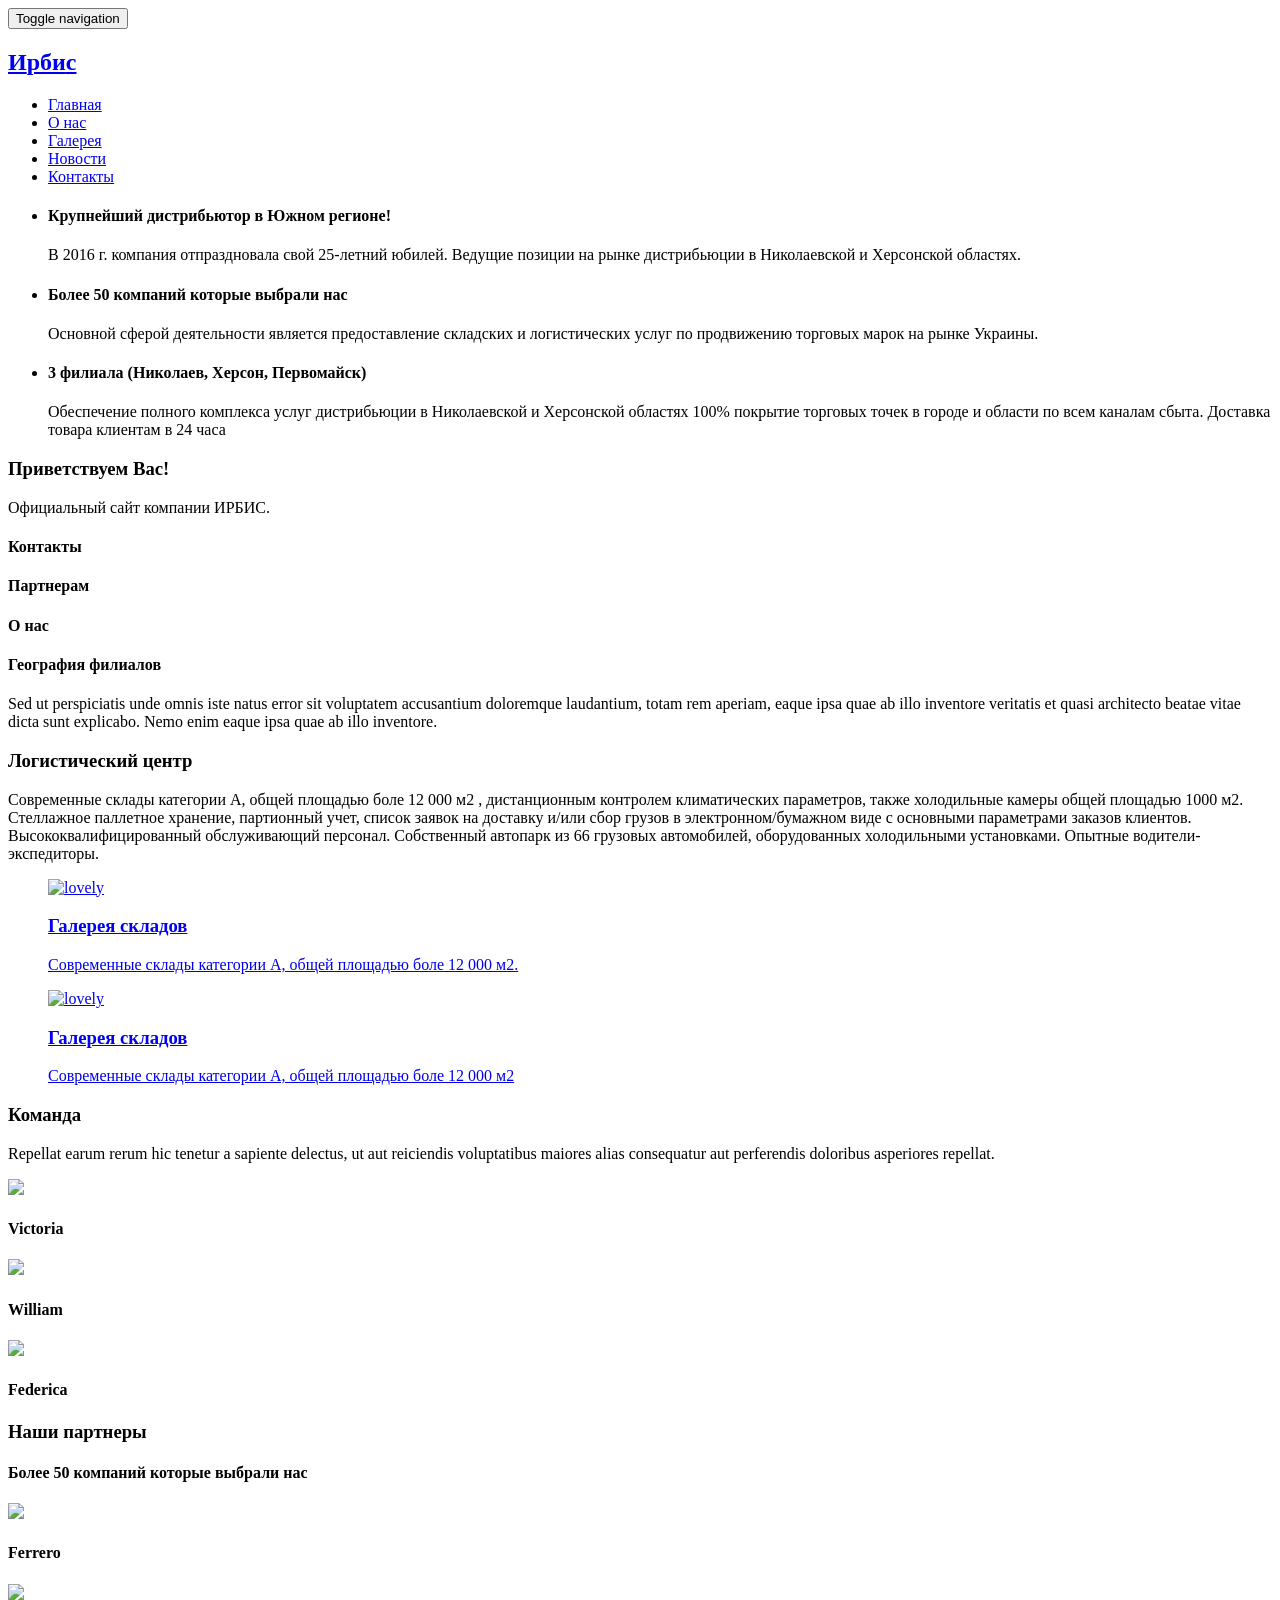
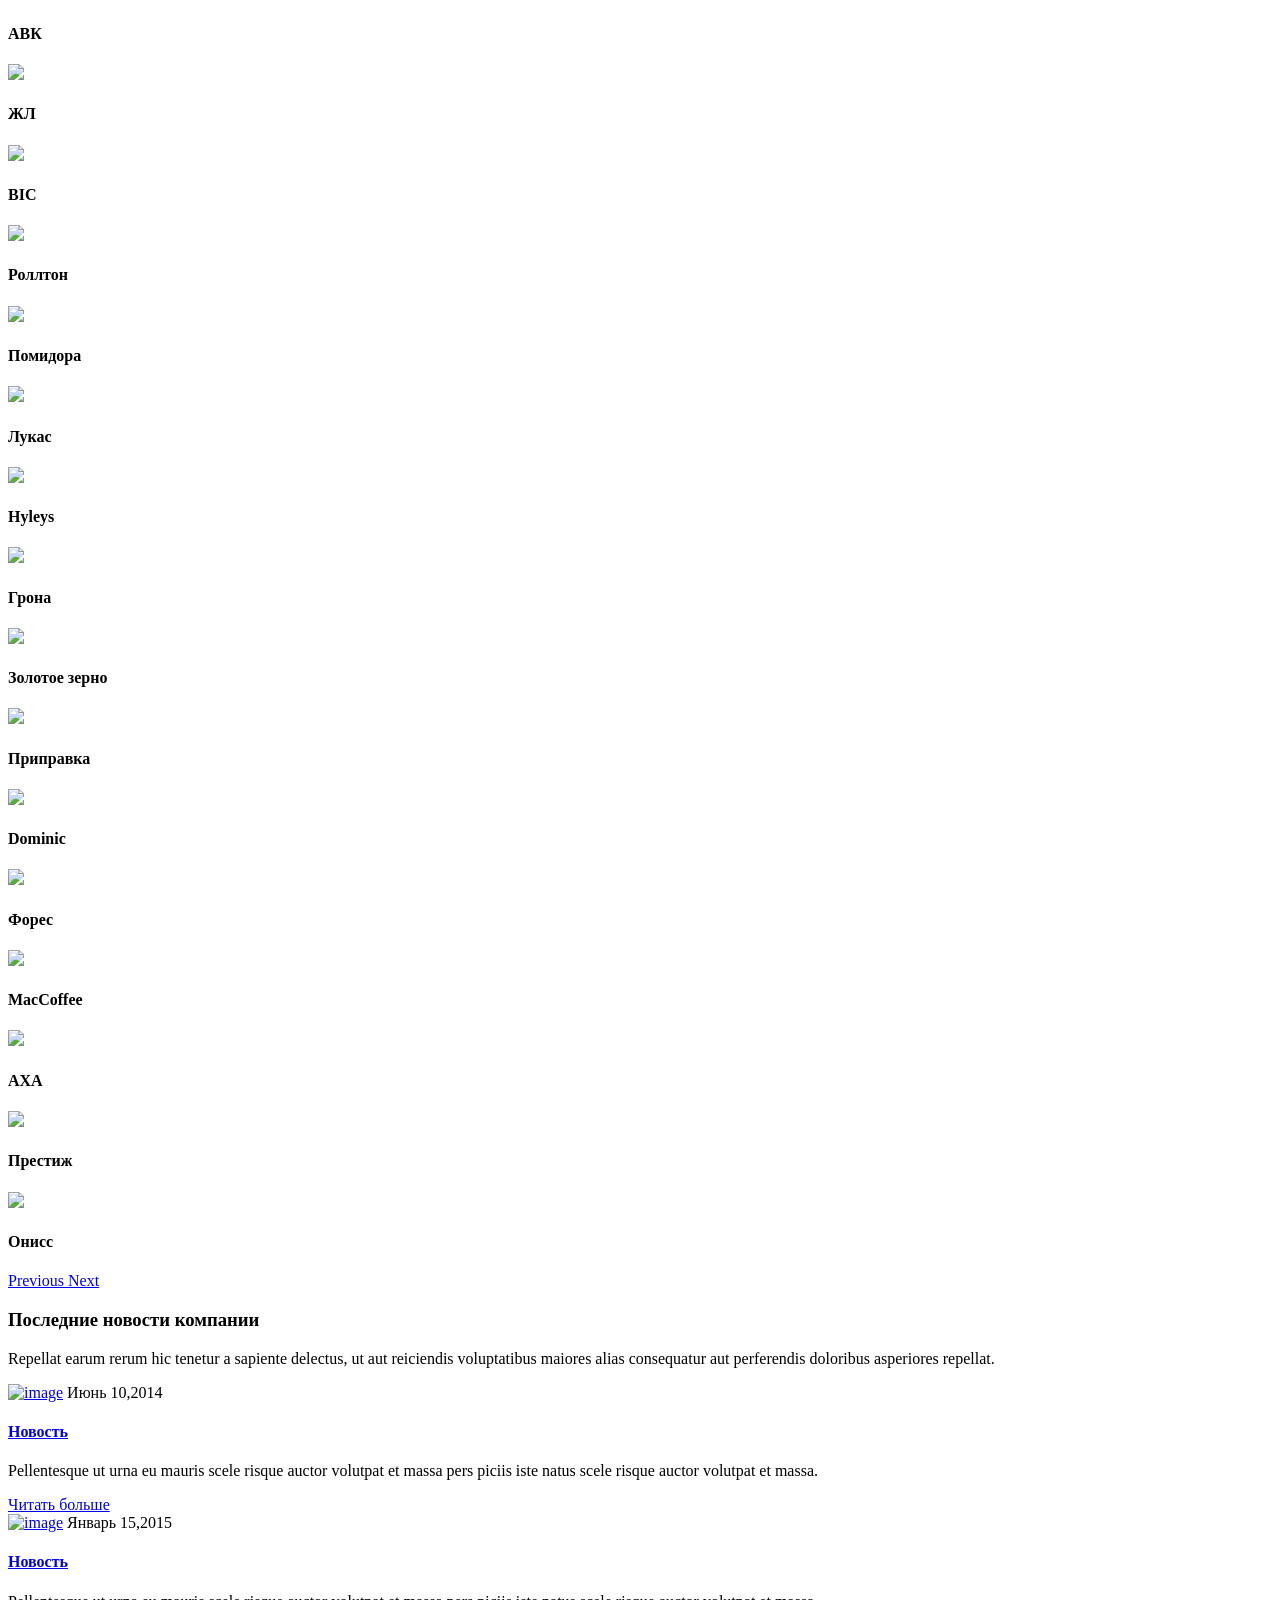
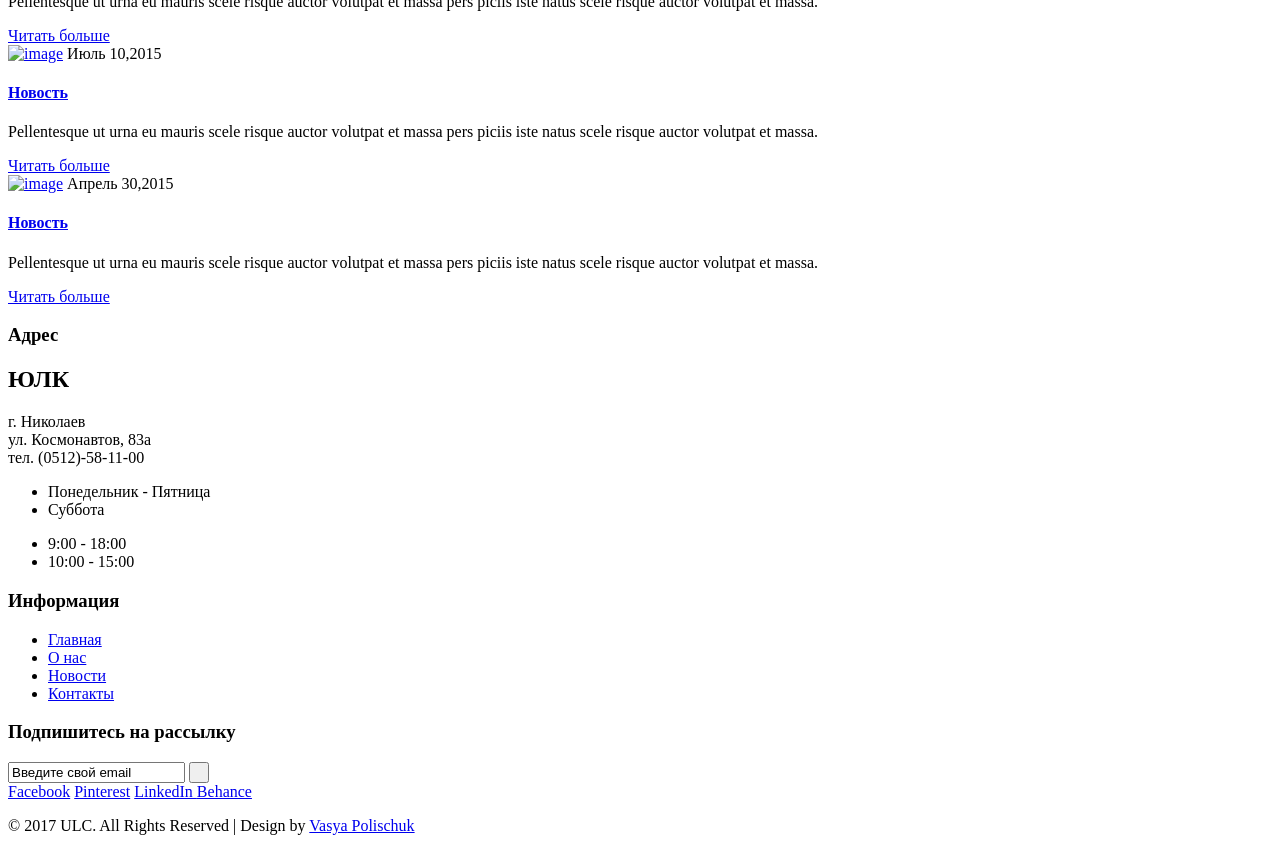
==== web/markup/index.html @ 5fd026d2 "Business card website" ====
<!DOCTYPE html>
<html>
<head>
<title>Ultimate | Home</title>
<!-- for-mobile-apps -->
<meta name="viewport" content="width=device-width, initial-scale=1">
<meta http-equiv="Content-Type" content="text/html; charset=utf-8" />
<!-- //for-mobile-apps -->
<link href="css/bootstrap.css" rel="stylesheet" type="text/css" media="all" />
<link rel="stylesheet" type="text/css" href="css/component.css" />
<link href="css/style.css" rel="stylesheet" type="text/css" media="all" />
<!-- js -->
<script type="text/javascript" src="js/jquery-2.1.4.min.js"></script>
<!-- //js -->
<!-- fonts -->
<link href='//fonts.googleapis.com/css?family=Convergence' rel='stylesheet' type='text/css'>
<link href='//fonts.googleapis.com/css?family=Open+Sans:300italic,400italic,600italic,700italic,800italic,400,300,600,700,800' rel='stylesheet' type='text/css'>
<!-- //fonts -->
	<!-- start-smoth-scrolling -->
		<script type="text/javascript" src="js/move-top.js"></script>
		<script type="text/javascript" src="js/easing.js"></script>
		<script type="text/javascript">
			jQuery(document).ready(function($) {
				$(".scroll").click(function(event){		
					event.preventDefault();
					$('html,body').animate({scrollTop:$(this.hash).offset().top},1000);
				});
			});
		</script>
	<!-- start-smoth-scrolling -->
	<!--animate-->
<link href="css/animate.css" rel="stylesheet" type="text/css" media="all">
<script src="js/wow.min.js"></script>
	<script>
		 new WOW().init();
	</script>
<!--//end-animate-->
</head>
<body>
<!-- banner -->
<div class="banner">
	<div class="container">
		<div class="header-nav wow fadeInDown animated" data-wow-delay=".5s">
						<nav class="navbar navbar-default">
							<!-- Brand and toggle get grouped for better mobile display -->
							<div class="navbar-header logo">
								<button type="button" class="navbar-toggle collapsed" data-toggle="collapse" data-target="#bs-example-navbar-collapse-1">
									<span class="sr-only">Toggle navigation</span>
									<span class="icon-bar"></span>
									<span class="icon-bar"></span>
									<span class="icon-bar"></span>
								</button>
								<h1>
									<a class="navbar-brand link link--yaku" href="index.html"><span>И</span><span>р</span><span>б</span><span>и</span><span>с</span>

									</a>
								</h1>
								
							</div>
							<!-- Collect the nav links, forms, and other content for toggling -->
							<div class="collapse navbar-collapse nav-wil" id="bs-example-navbar-collapse-1">
								<nav class="cl-effect-1">
									<ul class="nav navbar-nav ">
										<li><a class="hvr-overline-from-left button2 active" href="index.html">Главная</a></li>
										<li><a class="hvr-overline-from-left button2" href="about.html">О нас</a></li>
										<!--<li><a class="hvr-overline-from-left button2" href="shortcodes.html">Shortcodes</a></li>-->
										<li><a class="hvr-overline-from-left button2" href="gallery.html">Галерея</a></li>
										<li><a class="hvr-overline-from-left button2" href="news.html">Новости</a></li>
										<li><a class="hvr-overline-from-left button2" href="contact.html">Контакты</a></li>
									</ul>
								</nav>
							</div><!-- /navbar-collapse -->
						</nav>
		</div>
		<div class="banner-info wow fadeInLeft animated" data-wow-delay=".5s">
			<script src="js/responsiveslides.min.js"></script>
				<script>
										// You can also use "$(window).load(function() {"
										$(function () {
										 // Slideshow 4
										$("#slider3").responsiveSlides({

											auto: true,
											pager: true,
											nav: false,
											speed: 500,
                                            timeout: 6000,
											namespace: "callbacks",
											before: function () {
										$('.events').append("<li>before event fired.</li>");
										},
										after: function () {
											$('.events').append("<li>after event fired.</li>");
											}
											});
											});
				</script>
			<div id="top" class="callbacks_container">
					<ul class="rslides" id="slider3">
						<li>
							<div class="banner-text">
								<h4>Крупнейший дистрибьютор в Южном регионе!</h4>
								<p>В 2016 г. компания отпраздновала свой 25-летний юбилей. Ведущие позиции на рынке дистрибьюции в Николаевской и Херсонской областях.</p>
								<!--<a href="single.html">Readmore</a>-->
							</div>
						</li>
						<li>
							<div class="banner-text">
								<h4>Более 50 компаний которые выбрали наc</h4>
								<p>Основной сферой деятельности является предоставление складских и логистических услуг по продвижению торговых марок на рынке Украины.</p>
								<!--<a href="single.html">Readmore</a>-->
							</div>
						</li>
						<li>
							<div class="banner-text">
								<h4>3 филиала (Николаев, Херсон, Первомайск)</h4>
								<p>Обеспечение полного комплекса услуг дистрибьюции в Николаевской и Херсонской областях
									100% покрытие торговых точек в городе и области по всем каналам сбыта.
									Доставка товара клиентам в 24 часа</p>
								<!--<a href="single.html">Readmore</a>-->
							</div>
						</li>
					</ul>
			</div>
		</div>
	</div>
</div>
<!-- //banner -->
<!-- banner-bottom -->
<div class="banner-bottom">
	<div class="container">
		<h3>Приветствуем Вас!</h3>
		<p>Официальный сайт компании ИРБИС.</p>
		<div class="bot-grids">
			<div class="col-md-4 bot-left wel-grid wow fadeInLeft animated" data-wow-delay=".5s">
				<div class="bot-img">
					<h4>Контакты</h4>
					<figure class="icon">
						<span class="glyphicon glyphicon-user" aria-hidden="true"></span>
					</figure>
				</div>
			</div>
			<div class="col-md-4 bot-left wel-grid wow fadeInDown animated" data-wow-delay=".5s">
				<div class="bot-img">
					<h4>Партнерам</h4>
					<figure class="icon">
						<span class="glyphicon glyphicon-cog" aria-hidden="true"></span>
					</figure>
				</div>
			</div>
			<div class="col-md-4 bot-left wel-grid wow fadeInRight animated" data-wow-delay=".5s">
				<div class="bot-img">
					<h4>О нас</h4>
					<figure class="icon">
						<span class="glyphicon glyphicon-home" aria-hidden="true"></span>
					</figure>
				</div>
			</div>
			<div class="clearfix"></div>
		</div>
	</div>
</div>
<!-- //banner-bottom -->
<div class="items">
	<div class="container">
		<div class="col-md-6 item-left wow fadeInRight animated" data-wow-delay=".5s">
			<h4>География филиалов</h4>
			<p>Sed ut perspiciatis unde omnis iste natus error sit voluptatem accusantium 
				doloremque laudantium, totam rem aperiam, eaque ipsa quae ab illo inventore 
				veritatis et quasi architecto beatae vitae dicta sunt explicabo. Nemo enim eaque ipsa quae ab illo inventore.</p>
		</div>
		<!--<div class="col-md-6 item-right wow fadeInLeft animated" data-wow-delay=".5s">-->
			<!--<div class="col-sm-6 item-left-img text-center">-->
				<!--<h4>Perspiciatis</h4>-->
				<!--<p>Nemo enim eaque ipsa -->
				<!--quae ab illo inventore -->
				<!--veritatis et quasi</p>-->
				<!--<a href="about.html">Readmore</a>-->
			<!--</div>-->
			<!--<div class="col-sm-6 item-left-img text-center">-->
				<!--<h4>Laudantium</h4>-->
				<!--<p>Nemo enim eaque ipsa -->
				<!--quae ab illo inventore -->
				<!--veritatis et quasi</p>-->
				<!--<a href="about.html">Readmore</a>-->
			<!--</div>-->
			<!--<div class="clearfix"></div>-->
		<!--</div>-->
		<div class="clearfix"></div>
	</div>
</div>
<!-- quality -->
<div class="quality">
	<div class="container">
		<h3>Логистический центр</h3>
		<p class="bot-para">Современные склады категории А, общей площадью  боле 12 000 м2 , дистанционным контролем климатических параметров, также холодильные камеры общей площадью 1000 м2.
			Стеллажное паллетное хранение, партионный учет, список заявок на доставку и/или сбор грузов в электронном/бумажном виде с основными параметрами заказов клиентов. Высококвалифицированный обслуживающий персонал.
			Собственный автопарк из 66 грузовых автомобилей, оборудованных холодильными установками. Опытные водители-экспедиторы.
		</p>
		<div class="col-md-6 qua-left wow fadeInLeft animated" data-wow-delay=".5s">
			<a href="gallery.html"><figure>
				<img class="img-responsive" src="images/pic10.jpg" alt="lovely">
				<figcaption>
					<div class="fig-bor">
						<h3>Галерея складов</h3>
						<p>
							Современные склады категории А, общей площадью боле 12 000 м2.
						</p>
					</div>
				</figcaption>
			</figure></a>
		</div>
		<div class="col-md-6 qua-left wow fadeInRight animated" data-wow-delay=".5s">
			<a href="gallery.html"><figure>
				<img class="img-responsive" src="images/pic9.jpg" alt="lovely">
				<figcaption>
					<div class="fig-bor">
						<h3>Галерея складов</h3>
						<p>
							Современные склады категории А, общей площадью боле 12 000 м2
						</p>
					</div>
				</figcaption>
			</figure></a>
		</div>
		<div class="clearfix"></div>
	</div>
</div>
<!-- //quality -->
<!-- experts -->
<div class="experts">
	<div class="container">
		<h3>Команда</h3>
		<p>Repellat earum rerum hic tenetur a sapiente delectus, 
				ut aut reiciendis voluptatibus maiores alias consequatur aut perferendis 
				doloribus asperiores repellat.</p>
		<div class="col-md-4 bottom-grid wow fadeInRight animated" data-wow-delay=".5s">
			<div class="btm-right">
				<img src="images/team1.jpg" alt=" " />
					<div class="captn">
						<h4>Victoria</h4>
						<a href="#" class="icon_1"></a>
						<a href="#" class="icon_2"></a>
						<a href="#" class="icon_3"></a>
						<a href="#" class="icon_4"></a>		
					</div>
			</div>
		</div>
		<div class="col-md-4 bottom-grid wow fadeInDown animated" data-wow-delay=".5s">
			<div class="btm-right">
				<img src="images/team2.jpg" alt=" " />
					<div class="captn">
						<h4>William</h4>
						<a href="#" class="icon_1"></a>
						<a href="#" class="icon_2"></a>
						<a href="#" class="icon_3"></a>
						<a href="#" class="icon_4"></a>		
					</div>
			</div>
		</div>
		<div class="col-md-4 bottom-grid wow fadeInLeft animated" data-wow-delay=".5s">
			<div class="btm-right">
				<img src="images/team4.jpg" alt=" " />
					<div class="captn">
						<h4>Federica</h4>
						<a href="#" class="icon_1"></a>
						<a href="#" class="icon_2"></a>
						<a href="#" class="icon_3"></a>
						<a href="#" class="icon_4"></a>		
					</div>
			</div>
		</div>
		<div class="clearfix"></div>
	</div>
</div>
<!-- //experts -->
<!-- services -->
<div class="services">
	<div class="container  text-center">
		<h3>Наши партнеры</h3>
		<h4>Более 50 компаний которые выбрали нас</h4>
		<div id="myCarousel" class="carousel slide" data-ride="carousel">
			<div class="carousel-inner">
				<div class="item active">
					<div class="col-md-3 services-gd text-center wow fadeInLeft animated" data-wow-delay=".5s">
						<div class="hi-icon-wrap hi-icon-effect-9 hi-icon-effect-9a">
							<a href="#" class="hi-icon"><img src="images/partner/01.png" alt=" " /></a>
						</div>
					<h4>Ferrero</h4>
					</div>
					<div class="col-md-3 services-gd text-center wow fadeInLeft animated" data-wow-delay=".5s">
						<div class="hi-icon-wrap hi-icon-effect-9 hi-icon-effect-9a">
							<a href="#" class="hi-icon"><img src="images/partner/02.png" alt=" " /></a>
						</div>
						<h4>АВК</h4>
					</div>
					<div class="col-md-3 services-gd text-center wow fadeInLeft animated" data-wow-delay=".5s">
						<div class="hi-icon-wrap hi-icon-effect-9 hi-icon-effect-9a">
							<a href="#" class="hi-icon"><img src="images/partner/03.png" alt=" " /></a>
						</div>
						<h4>ЖЛ</h4>
					</div>
					<div class="col-md-3 services-gd text-center wow fadeInLeft animated" data-wow-delay=".5s">
						<div class="hi-icon-wrap hi-icon-effect-9 hi-icon-effect-9a">
							<a href="#" class="hi-icon"><img src="images/partner/04.png" alt=" " /></a>
						</div>
						<h4>BIC</h4>
					</div>
				</div>

				<div class="item">
					<div class="col-md-3 services-gd text-center" data-wow-delay=".5s">
						<div class="hi-icon-wrap hi-icon-effect-9 hi-icon-effect-9a">
							<a href="#" class="hi-icon"><img src="images/partner/05.png" alt=" " /></a>
						</div>
						<h4>Роллтон</h4>
					</div>
					<div class="col-md-3 services-gd text-center" data-wow-delay=".5s">
						<div class="hi-icon-wrap hi-icon-effect-9 hi-icon-effect-9a">
							<a href="#" class="hi-icon"><img src="images/partner/06.png" alt=" " /></a>
						</div>
						<h4>Помидора</h4>
					</div>
					<div class="col-md-3 services-gd text-center" data-wow-delay=".5s">
						<div class="hi-icon-wrap hi-icon-effect-9 hi-icon-effect-9a">
							<a href="#" class="hi-icon"><img src="images/partner/07.png" alt=" " /></a>
						</div>
						<h4>Лукас</h4>
					</div>
					<div class="col-md-3 services-gd text-center" data-wow-delay=".5s">
						<div class="hi-icon-wrap hi-icon-effect-9 hi-icon-effect-9a">
							<a href="#" class="hi-icon"><img src="images/partner/08.png" alt=" " /></a>
						</div>
						<h4>Hyleys</h4>
					</div>
				</div>

				<div class="item">
				<div class="col-md-3 services-gd text-center" data-wow-delay=".5s">
					<div class="hi-icon-wrap hi-icon-effect-9 hi-icon-effect-9a">
						<a href="#" class="hi-icon"><img src="images/partner/09.png" alt=" " /></a>
					</div>
					<h4>Грона</h4>
				</div>
				<div class="col-md-3 services-gd text-center" data-wow-delay=".5s">
					<div class="hi-icon-wrap hi-icon-effect-9 hi-icon-effect-9a">
						<a href="#" class="hi-icon"><img src="images/partner/010.png" alt=" " /></a>
					</div>
					<h4>Золотое зерно</h4>
				</div>
				<div class="col-md-3 services-gd text-center" data-wow-delay=".5s">
					<div class="hi-icon-wrap hi-icon-effect-9 hi-icon-effect-9a">
						<a href="#" class="hi-icon"><img src="images/partner/011.png" alt=" " /></a>
					</div>
					<h4>Приправка</h4>
				</div>
				<div class="col-md-3 services-gd text-center" data-wow-delay=".5s">
					<div class="hi-icon-wrap hi-icon-effect-9 hi-icon-effect-9a">
						<a href="#" class="hi-icon"><img src="images/partner/012.png" alt=" " /></a>
					</div>
					<h4>Dominic</h4>
				</div>
			</div>

				<div class="item">
					<div class="col-md-3 services-gd text-center" data-wow-delay=".5s">
						<div class="hi-icon-wrap hi-icon-effect-9 hi-icon-effect-9a">
							<a href="#" class="hi-icon"><img src="images/partner/013.png" alt=" " /></a>
						</div>
						<h4>Форес</h4>
					</div>
					<div class="col-md-3 services-gd text-center" data-wow-delay=".5s">
						<div class="hi-icon-wrap hi-icon-effect-9 hi-icon-effect-9a">
							<a href="#" class="hi-icon"><img src="images/partner/014.png" alt=" " /></a>
						</div>
						<h4>MacCoffee</h4>
					</div>
					<div class="col-md-3 services-gd text-center" data-wow-delay=".5s">
						<div class="hi-icon-wrap hi-icon-effect-9 hi-icon-effect-9a">
							<a href="#" class="hi-icon"><img src="images/partner/015.png" alt=" " /></a>
						</div>
						<h4>АХА</h4>
					</div>
					<div class="col-md-3 services-gd text-center" data-wow-delay=".5s">
						<div class="hi-icon-wrap hi-icon-effect-9 hi-icon-effect-9a">
							<a href="#" class="hi-icon"><img src="images/partner/016.png" alt=" " /></a>
						</div>
						<h4>Престиж</h4>
					</div>
				</div>


				<div class="item">
					<div class="col-md-3 services-gd text-center" data-wow-delay=".5s">
						<div class="hi-icon-wrap hi-icon-effect-9 hi-icon-effect-9a">
							<a href="#" class="hi-icon"><img src="images/partner/017.png" alt=" " /></a>
						</div>
						<h4>Онисс</h4>
					</div>

				</div>

			</div>
			<a class="left carousel-control" href="#myCarousel" data-slide="prev">
				<span class="glyphicon glyphicon-chevron-left"></span>
				<span class="sr-only">Previous</span>
			</a>
			<a class="right carousel-control" href="#myCarousel" data-slide="next">
				<span class="glyphicon glyphicon-chevron-right"></span>
				<span class="sr-only">Next</span>
			</a>
		</div>
		<div class="clearfix"> </div>
	</div>
</div>
<!-- //services -->
<!-- news -->
	<div class="news">
		<div class="container">
			<div class="news-text">
				<h3>Последние новости компании</h3>
				<p>Repellat earum rerum hic tenetur a sapiente delectus, 
				ut aut reiciendis voluptatibus maiores alias consequatur aut perferendis 
				doloribus asperiores repellat.</p>
			</div>
			<div class="news-grids">
				<div class="col-md-3 news-grid mask wow fadeInRight animated" data-wow-delay=".5s">
					<a href="single.html" class="mask"><img src="images/pic55.jpg" alt="image" class="img-responsive zoom-img"></a>
					<span>Июнь 10,2014</span>
					<div class="news-info">
						<h4><a href="single.html">Новость</a></h4>
						<p>Pellentesque ut urna eu mauris scele risque auctor volutpat et massa pers piciis iste natus scele risque auctor volutpat et massa.</p>
						<a href="single.html">Читать больше</a>
					</div>
				</div>
				<div class="col-md-3 news-grid mask wow fadeInRight animated" data-wow-delay=".5s">
					<a href="single.html" class="mask"><img src="images/pic55.jpg" alt="image" class="img-responsive zoom-img"></a>
					<span>Январь 15,2015</span>
					<div class="news-info">
						<h4><a href="single.html">Новость</a></h4>
						<p>Pellentesque ut urna eu mauris scele risque auctor volutpat et massa pers piciis iste natus scele risque auctor volutpat et massa.</p>
						<a href="single.html">Читать больше</a>
					</div>
				</div>
				<div class="col-md-3 news-grid mask wow fadeInLeft animated" data-wow-delay=".5s">
					<a href="single.html" class="mask"><img src="images/pic55.jpg" alt="image" class="img-responsive zoom-img"></a>
					<span>Июль 10,2015</span>
					<div class="news-info">
						<h4><a href="single.html">Новость</a></h4>
						<p>Pellentesque ut urna eu mauris scele risque auctor volutpat et massa pers piciis iste natus scele risque auctor volutpat et massa.</p>
						<a href="single.html">Читать больше</a>
					</div>
				</div>
				<div class="col-md-3 news-grid mask wow fadeInLeft animated" data-wow-delay=".5s">
					<a href="single.html" class="mask"><img src="images/pic55.jpg" alt="image" class="img-responsive zoom-img"></a>
					<span>Апрель 30,2015</span>
					<div class="news-info">
						<h4><a href="single.html">Новость</a></h4>
						<p>Pellentesque ut urna eu mauris scele risque auctor volutpat et massa pers piciis iste natus scele risque auctor volutpat et massa.</p>
						<a href="single.html">Читать больше</a>
					</div>
				</div>
				<div class="clearfix"> </div>
			</div>
		</div>
	</div>
<!-- //news -->
<!-- contact -->
<div class="contact">
	<div class="container">
		<div class="col-md-4 contact-left wow fadeInRight animated" data-wow-delay=".5s">
			<h3>Адрес</h3>
			<h2>ЮЛК</h2>
			<p>г. Николаев<br>
			ул. Космонавтов, 83а<br>
			тел. (0512)-58-11-00</p>
			<ul>
				<li>Понедельник - Пятница</li>
				<li>Суббота</li>
			</ul>
			<ul>
				<li>9:00 - 18:00</li>
				<li>10:00 - 15:00</li>
			</ul>
			<div class="clearfix"></div>
		</div>
		<div class="col-md-4 contact-left wow fadeInUp animated" data-wow-delay=".5s">
			<h3>Информация</h3>
			<ul>
				<li><a href="index.html">Главная</a></li>
				<li><a href="about.html">О нас</a></li>
				<!--<li><a href="shortcodes.html">Shortcodes</a></li>-->
				<li><a href="news.html">Новости</a></li>
				<li><a href="contact.html">Контакты</a></li>
			</ul>
			
		</div>
		<div class="col-md-4 contact-left footer-bottom wow fadeInLeft animated" data-wow-delay=".5s">
			<h3>Подпишитесь на рассылку</h3>
			<form>
					<input type="text" value="Введите свой email" onfocus="this.value = '';" onblur="if (this.value == '') {this.value = 'Enter your email';}" required="">
					<input type="submit" value=" ">
			</form>
			<a href="#"><span>Facebook</span></a>
			<a href="#"><span>Pinterest</span></a>
			<a href="#"><span>LinkedIn </span></a>
			<a href="#"><span>Behance</span></a>
		</div>
		<div class="clearfix"></div>
	</div>
</div>
<div class="footer wow fadeInDown animated" data-wow-delay=".5s">
	<div class="container">
		<p> &copy; 2017 ULC. All Rights Reserved | Design by  <a href="http://ulc/"> Vasya Polischuk</a></p>
	</div>
</div>
<!-- //contact -->
<!-- for bootstrap working -->
	<script src="js/bootstrap.js"></script>

<!-- //for bootstrap working -->
<!-- smooth scrolling -->
	<script type="text/javascript">
		$(document).ready(function() {
		/*
			var defaults = {
			containerID: 'toTop', // fading element id
			containerHoverID: 'toTopHover', // fading element hover id
			scrollSpeed: 1200,
			easingType: 'linear' 
			};
		*/								
		$().UItoTop({ easingType: 'easeOutQuart' });
		});
	</script>
	<a href="#" id="toTop" style="display: block;"> <span id="toTopHover" style="opacity: 1;"> </span></a>
<!-- //smooth scrolling -->

</body>
</html>
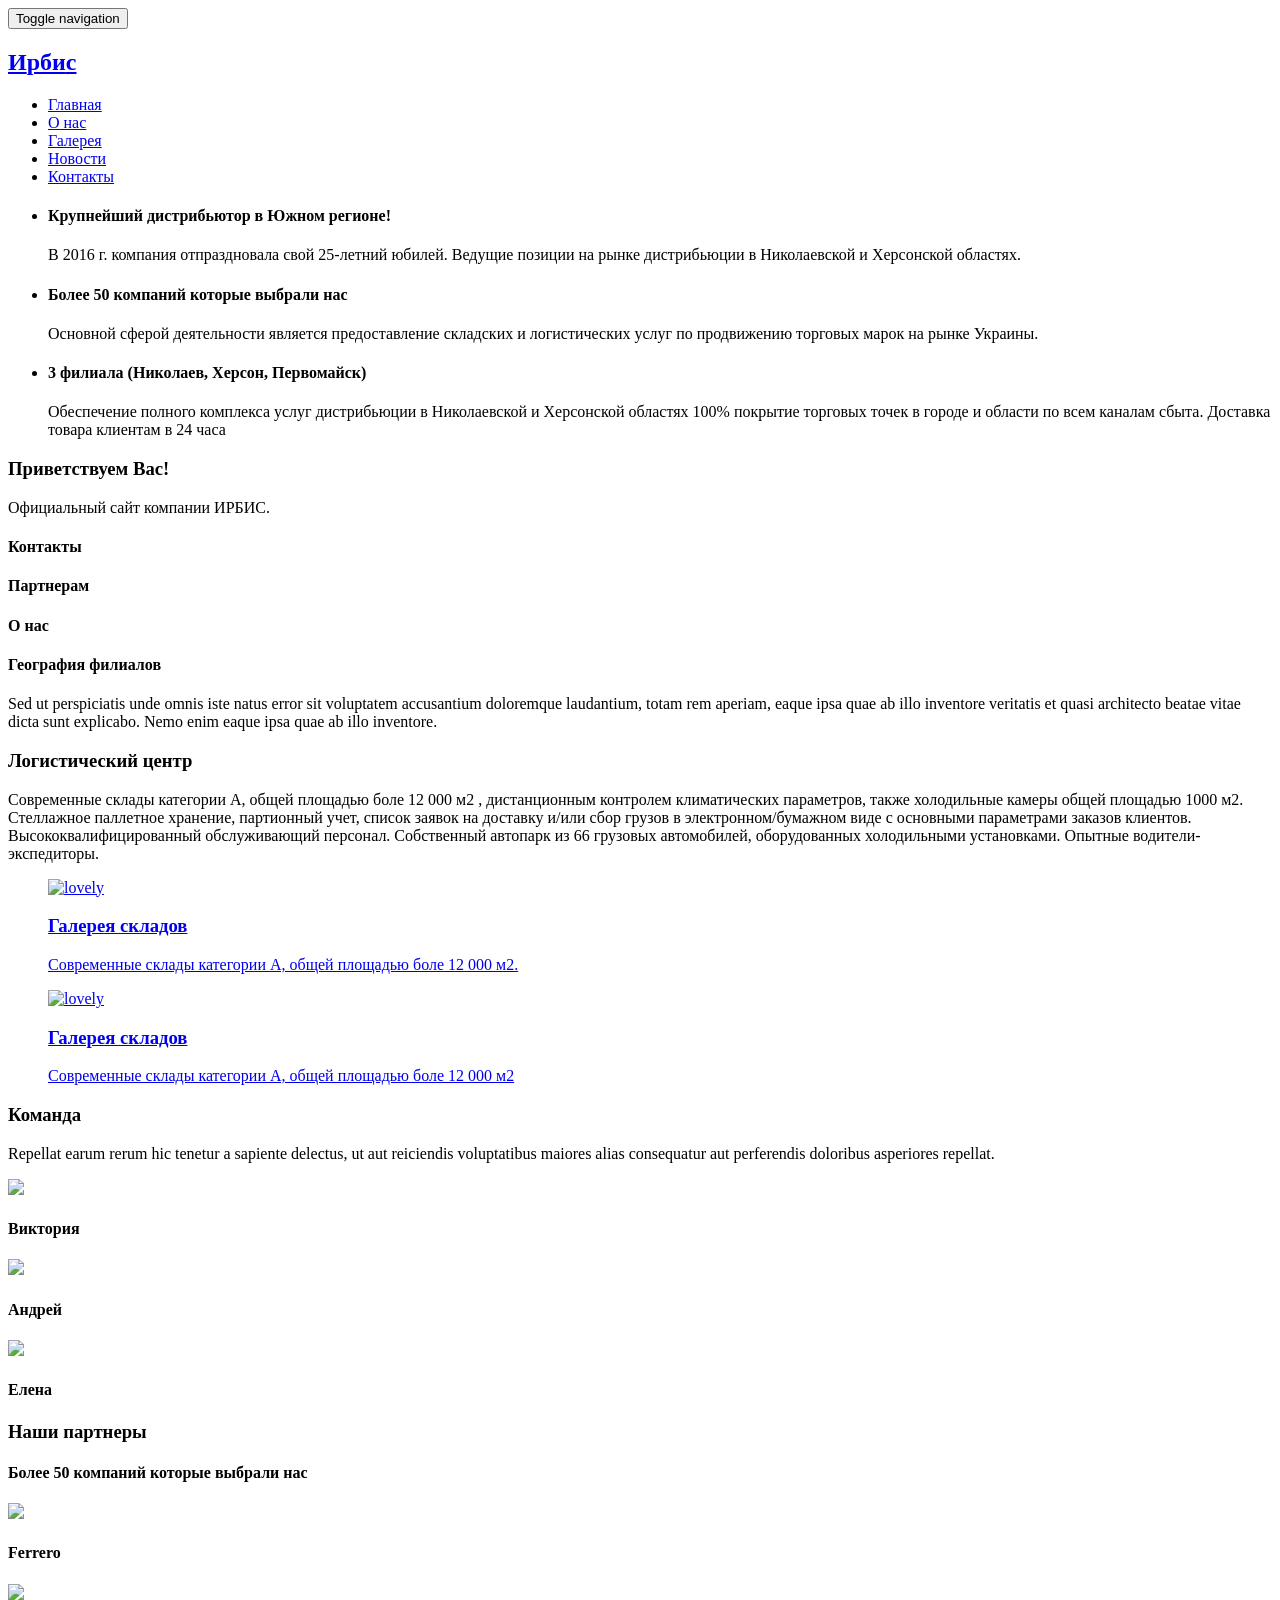
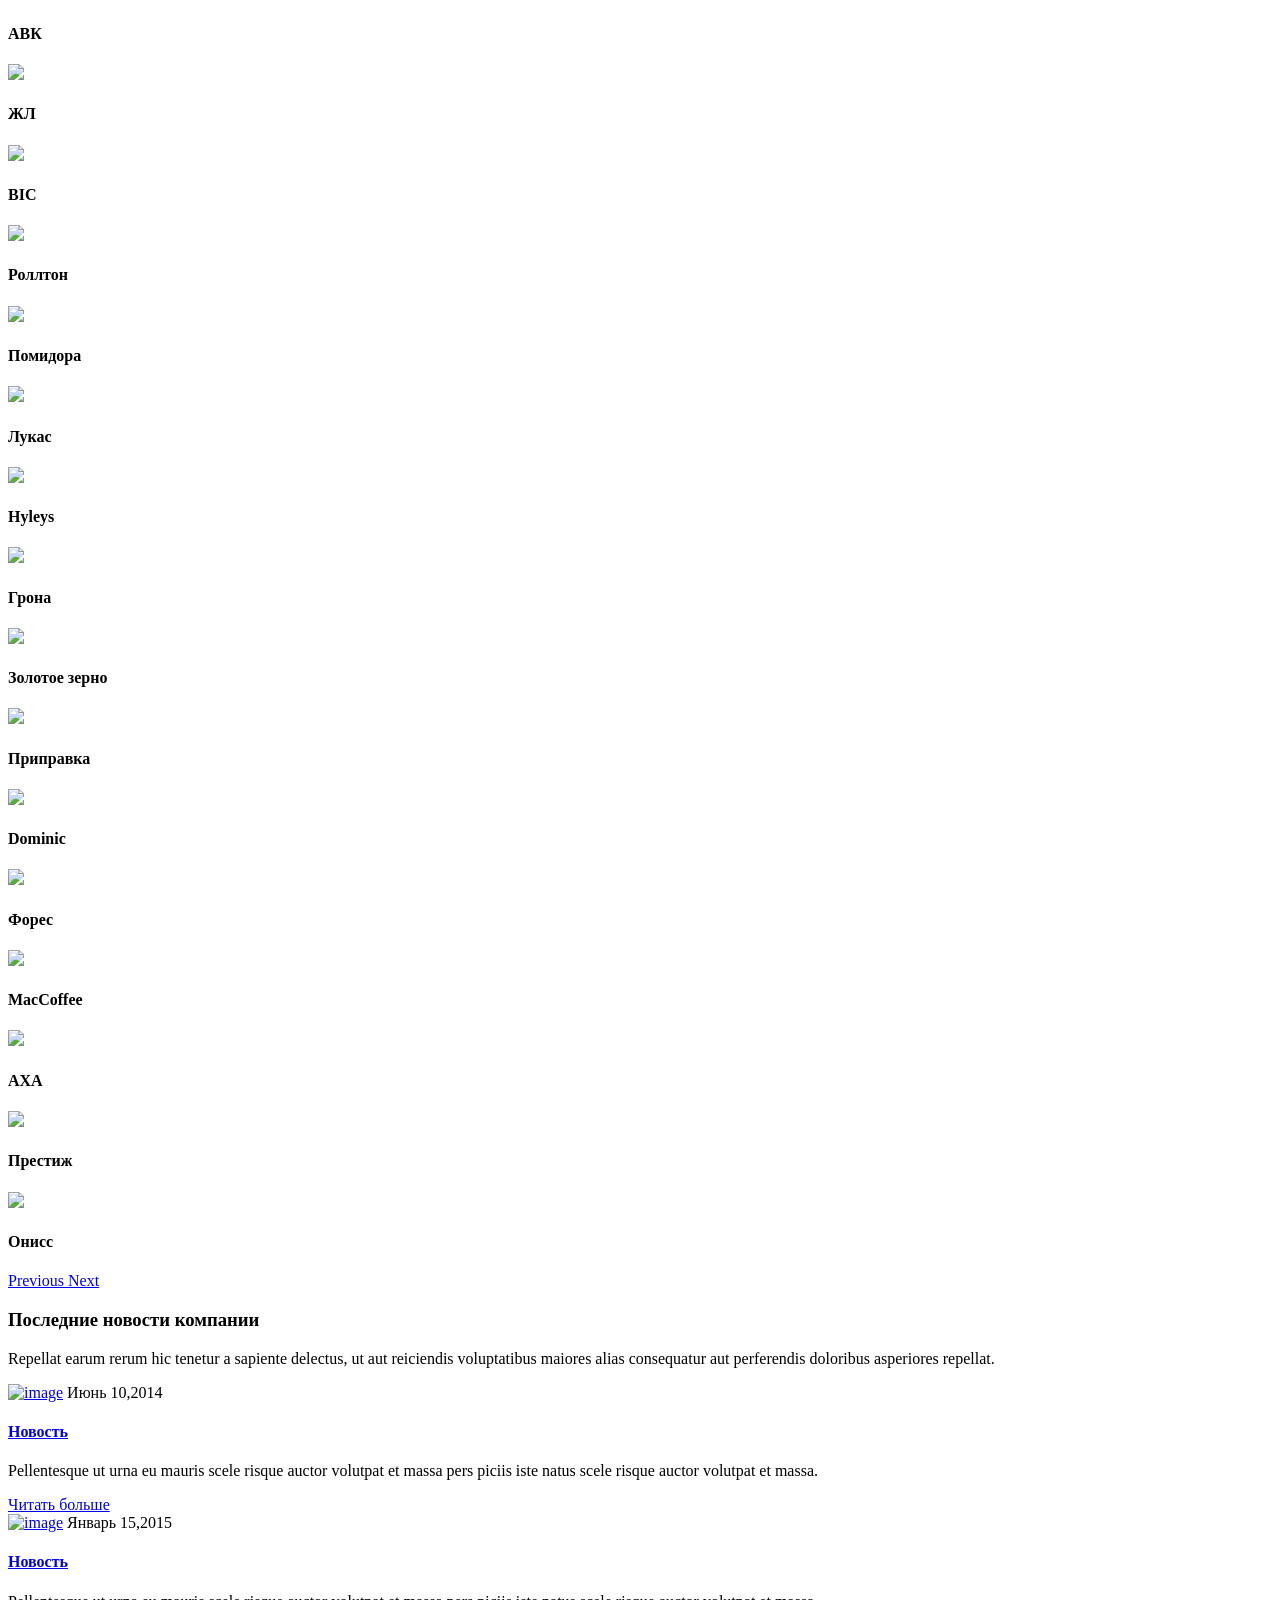
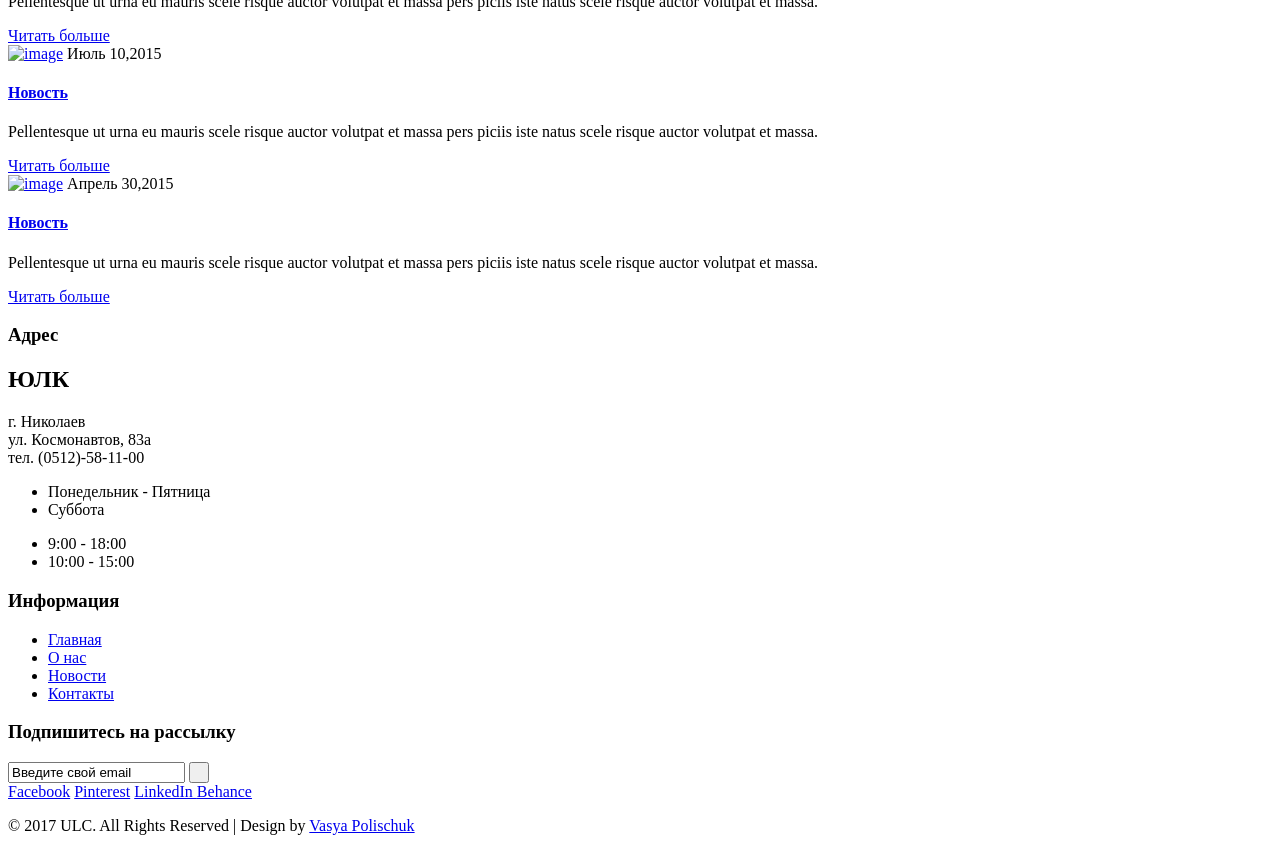
==== commit ab298b1f: "Add markup" ====
--- a/web/markup/index.html
+++ b/web/markup/index.html
@@ -1,7 +1,7 @@
 <!DOCTYPE html>
 <html>
 <head>
-<title>Ultimate | Home</title>
+<title>Ирбис | Главная</title>
 <!-- for-mobile-apps -->
 <meta name="viewport" content="width=device-width, initial-scale=1">
 <meta http-equiv="Content-Type" content="text/html; charset=utf-8" />
@@ -169,23 +169,7 @@
 				doloremque laudantium, totam rem aperiam, eaque ipsa quae ab illo inventore 
 				veritatis et quasi architecto beatae vitae dicta sunt explicabo. Nemo enim eaque ipsa quae ab illo inventore.</p>
 		</div>
-		<!--<div class="col-md-6 item-right wow fadeInLeft animated" data-wow-delay=".5s">-->
-			<!--<div class="col-sm-6 item-left-img text-center">-->
-				<!--<h4>Perspiciatis</h4>-->
-				<!--<p>Nemo enim eaque ipsa -->
-				<!--quae ab illo inventore -->
-				<!--veritatis et quasi</p>-->
-				<!--<a href="about.html">Readmore</a>-->
-			<!--</div>-->
-			<!--<div class="col-sm-6 item-left-img text-center">-->
-				<!--<h4>Laudantium</h4>-->
-				<!--<p>Nemo enim eaque ipsa -->
-				<!--quae ab illo inventore -->
-				<!--veritatis et quasi</p>-->
-				<!--<a href="about.html">Readmore</a>-->
-			<!--</div>-->
-			<!--<div class="clearfix"></div>-->
-		<!--</div>-->
+
 		<div class="clearfix"></div>
 	</div>
 </div>
@@ -238,7 +222,7 @@
 			<div class="btm-right">
 				<img src="images/team1.jpg" alt=" " />
 					<div class="captn">
-						<h4>Victoria</h4>
+						<h4>Виктория</h4>
 						<a href="#" class="icon_1"></a>
 						<a href="#" class="icon_2"></a>
 						<a href="#" class="icon_3"></a>
@@ -250,7 +234,7 @@
 			<div class="btm-right">
 				<img src="images/team2.jpg" alt=" " />
 					<div class="captn">
-						<h4>William</h4>
+						<h4>Андрей</h4>
 						<a href="#" class="icon_1"></a>
 						<a href="#" class="icon_2"></a>
 						<a href="#" class="icon_3"></a>
@@ -262,7 +246,7 @@
 			<div class="btm-right">
 				<img src="images/team4.jpg" alt=" " />
 					<div class="captn">
-						<h4>Federica</h4>
+						<h4>Елена</h4>
 						<a href="#" class="icon_1"></a>
 						<a href="#" class="icon_2"></a>
 						<a href="#" class="icon_3"></a>
